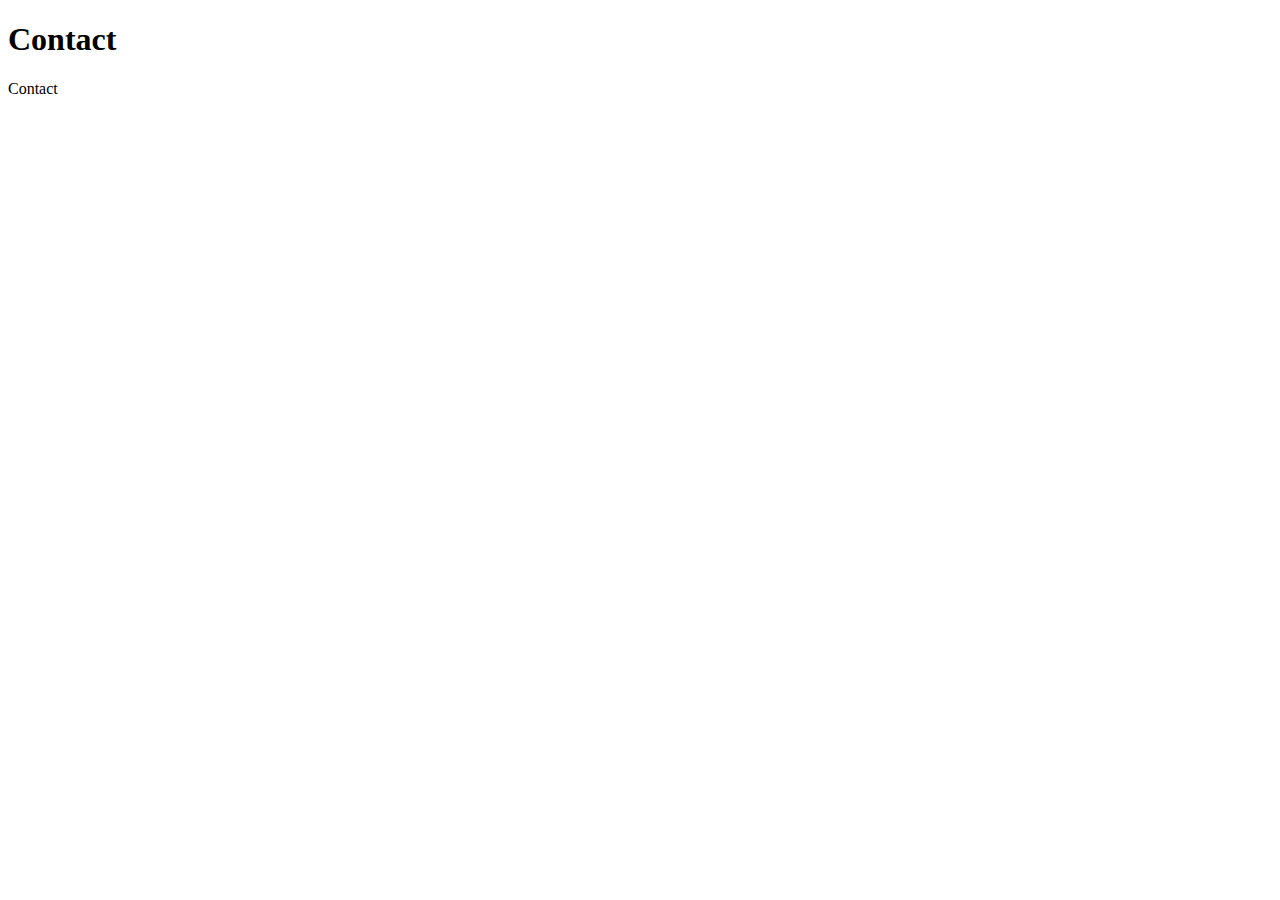
==== contact.html @ 9e09f907 "Contact" ====
<!DOCTYPE html>
<html>
    <head>
        <title>
            Tech Brothers - Contact
        </title>
    </head>
    <body>
        <h1>
            Contact
        </h1>
        <p>
            Contact
        </p>
    </body>
</html>
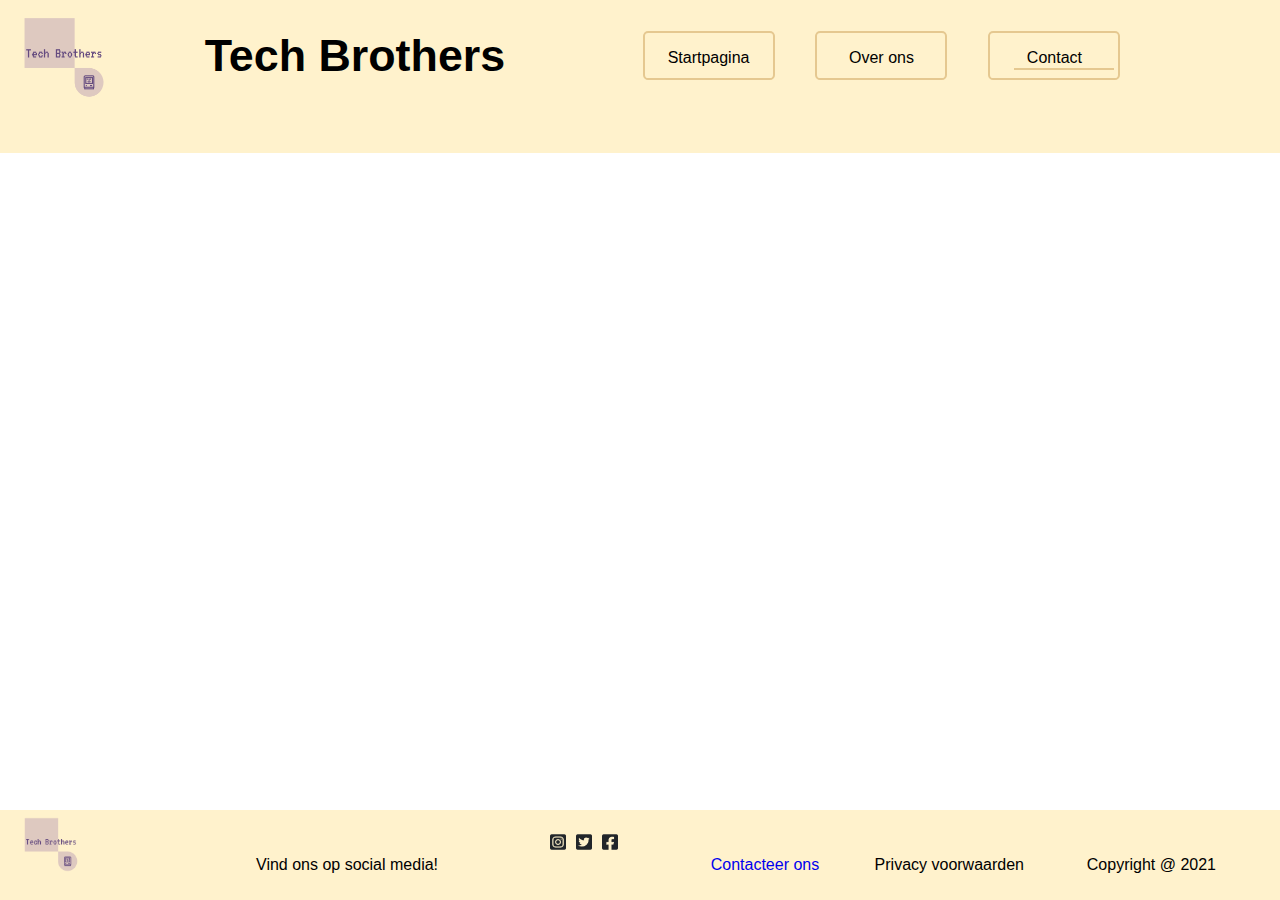
==== commit 02db2693: "chahin's spul enzo" ====
--- a/contact.html
+++ b/contact.html
@@ -1,16 +1,60 @@
 <!DOCTYPE html>
 <html>
-    <head>
-        <title>
-            Tech Brothers - Contact
-        </title>
-    </head>
-    <body>
-        <h1>
-            Contact
-        </h1>
-        <p>
-            Contact
-        </p>
-    </body>
-</html>+  <head>
+    <link rel="icon" href="Content/logo.png"></link>
+    <link href="Styles/layout_StyleSheet.css" type="text/css" rel="StyleSheet"></link>
+    <link href="Styles/Contact_StyleSheet.css" type="text/css" rel="StyleSheet"></link>
+    <title>
+        Contact - Tech Brothers
+    </title>
+  </head>
+  <body>
+    <header>
+      <a href="index.html">
+        <img id="techBrothers" src="Content/logoT.png">
+      </a>
+      <h1>Tech Brothers</h1>
+      <div>
+        <div id="currentPage"></div>
+        <a id="Home" href="index.html">
+          <p>Startpagina</p>
+        </a>
+        <a id="AboutUs" href="overons.html">
+          <p>Over ons</p>
+        </a>
+        <a id="Contact" href="contact.html">
+          <p>Contact</p>
+        </a>
+      </div>
+    </header>
+    <main>
+      
+
+
+      
+    </main>
+    <footer>
+      <a href="index.html">
+        <img id="miniTechBrother" src="Content/logoT.png">
+      </a>
+      <p style="left: 20vw;">
+        Vind ons op social media!
+        <i class="fas fa-instagram-square"></i>
+      </p>
+      <img class="img" style="margin-left: 35vw;" src="Content/instagram.png">
+      <img class="img" style="margin-left: 37vw;" src="Content/twitter.png">
+      <img class="img" style="margin-left: 39vw;" src="Content/facebook.png">
+      <p id="ContactUs">
+        <a href="contact.html">
+          Contacteer ons
+        </a>
+      </p>
+      <p style="right: 20vw;">
+        Privacy voorwaarden
+      </p>
+      <p style="right: 5vw;">
+        Copyright @ 2021
+      </p>
+    </footer>
+  </body>
+</html>
--- a/Styles/layout_StyleSheet.css
+++ b/Styles/layout_StyleSheet.css
@@ -0,0 +1,124 @@
+body
+{
+    margin: 0;
+    padding: 0;
+    font-family: Arial, Helvetica, sans-serif;
+}
+
+header
+{
+    position: fixed;
+    top: 0;
+    width: 100%;
+    height: 17vh;
+    background-color: #FFF2CC;
+}
+
+header > h1
+{
+    position: absolute;
+    top: 0vw;
+    left: 16vw;
+    font-size: 3.5vw;
+}
+
+header > div
+{
+    position: absolute;
+    left: 50vw;
+    top: 2.75vw;
+}
+
+header > div > a
+{
+    border: 0.2vw solid #E5C890;
+    background-color: #FFF2CC;
+    color: black;
+    border-radius: 0.4vw;
+    float: left;
+    text-align: center;
+    margin-right: 3vw;
+    margin-top: -0.3vw;
+    width: 10vw;
+    height: 3.5vw;
+    text-decoration: none;
+    margin-left: 0.2vw;
+}
+
+#Home :hover
+{
+    font-weight: bold;
+}
+
+#AboutUs :hover
+{
+    font-weight: bold;
+}
+
+#Contact :hover
+{
+    font-weight: bold;
+}
+
+footer
+{
+    position: fixed;
+    bottom: 0vw;
+    width: 100%;
+    height: 10vh;
+    background-color: #FFF2CC;
+}
+
+footer > img
+{
+    position: absolute;
+    top: 0vw;
+    height: 10vh;
+}
+
+footer > .img
+{
+    width: 1.25vw;
+    height: 1.25vw;
+    margin-top: 1.9vw;
+}
+
+footer > p
+{
+    position: absolute;
+    bottom: 0.8vw;
+}
+
+#logoTechBrothers
+{
+    height: 12vw;
+    width: 12vw;
+    margin-top:-1.5%;
+    margin-left: -0.5%;
+}
+
+#techBrothers
+{
+    position: absolute;
+    height: 12vw;
+    width: 12vw;
+    margin-top: -1.5%;
+    margin-left: -1%;
+}
+
+#miniTechBrother
+{
+    margin-top: -1.3%;
+    height: 8vw;
+    width: 8vw;
+}
+
+#ContactUs
+{
+    right: 36vw;
+}
+
+#ContactUs a
+{
+    text-decoration: none;
+}--- a/Styles/Contact_StyleSheet.css
+++ b/Styles/Contact_StyleSheet.css
@@ -0,0 +1,9 @@
+#currentPage
+{
+    position: absolute;
+    width: 100px;
+    height: 2px;
+    margin-top:6.3%;
+    margin-left: 72%;
+    background-color: #E5C890;
+}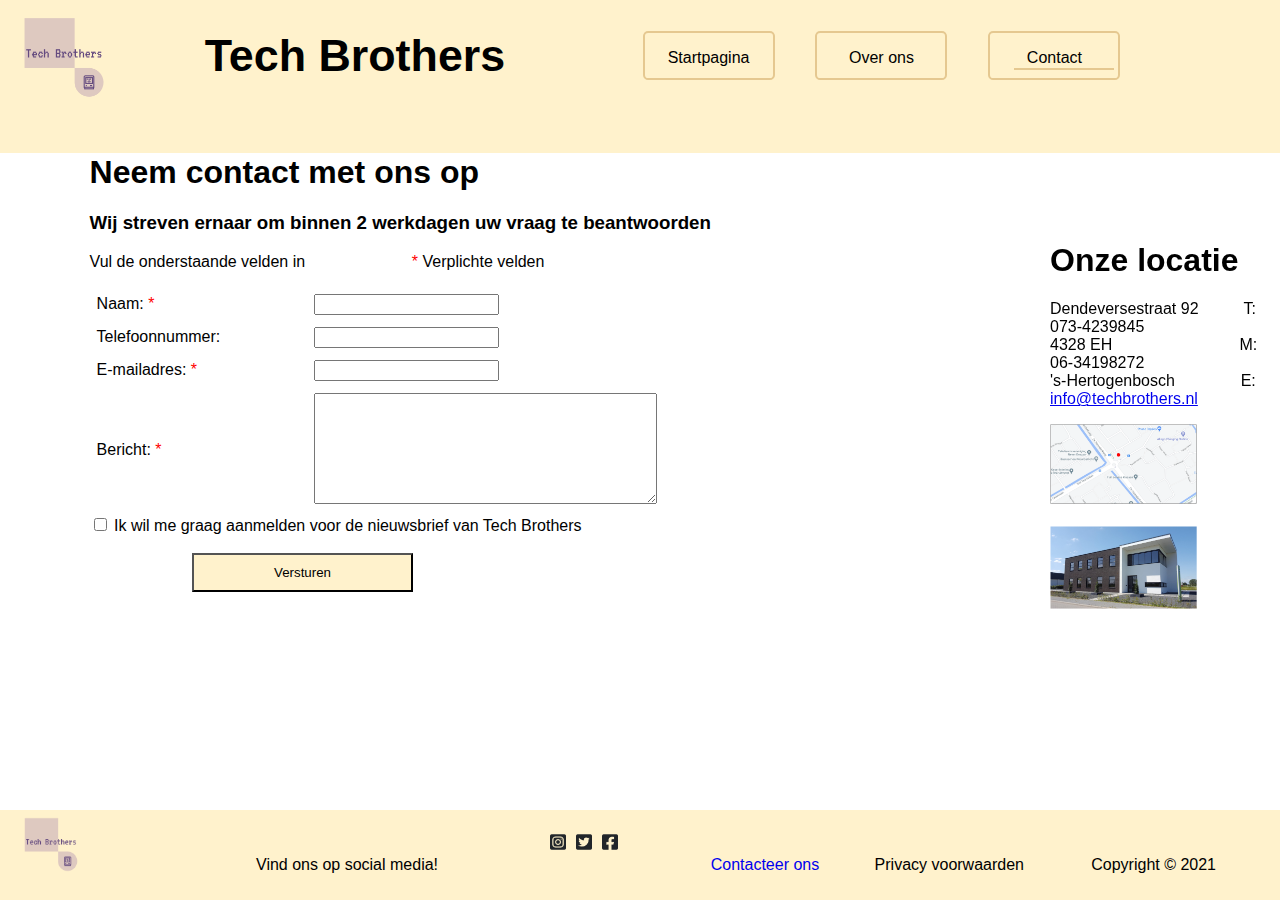
==== commit 0a8bc9c7: "contact pagina klaar" ====
--- a/contact.html
+++ b/contact.html
@@ -28,10 +28,78 @@
       </div>
     </header>
     <main>
-      
 
+      <article class="links">
+        <h1>
+          Neem contact met ons op
+        </h1>
+        <h3>
+          Wij streven ernaar om binnen 2 werkdagen uw vraag te beantwoorden
+        </h3>
+  
+        <p>
+          Vul de onderstaande velden in &emsp; &emsp; &emsp; &emsp; &emsp; <span class="verplicht">*</span> Verplichte velden
+        </p>
+  
+        <form>
+          <table>
+            <tr>
+              <td>
+                <label for="Naam">Naam: <span class="verplicht">*</span></label>
+              </td>
+              <td>
+                <input type="text" id="Naam" name="Naam" required>
+              </td>
+            </tr>
+            <tr>
+              <td>
+                <label for="Telefoonnummer">Telefoonnummer: &emsp; &emsp; &emsp; &emsp;</label>
+              </td>
+              <td>
+                <input type="text" id="Telefoonnummer" name="Telefoonnummer">
+              </td>
+            </tr>
+            <tr>
+              <td>
+                <label for="E-mailadres">E-mailadres: <span class="verplicht">*</span></label>
+              </td>
+              <td>
+                <input type="text" id="E-mailadres" name="E-mailadres" required>
+              </td>
+            </tr>
+            <tr>
+              <td>
+                <label for="Bericht">Bericht: <span class="verplicht">*</span></label>
+              </td>
+              <td>
+                <textarea id="Bericht" name="Bericht" rows="7" cols="40" required></textarea>
+              </td>
+            </tr>
+          </table>
+           
+          <input type="checkbox" id="check" name="check" value="akkoord"> <label for="check">Ik wil me graag aanmelden voor de nieuwsbrief van Tech Brothers</label>
+          <br><br>
+          <input type="submit" value="Versturen" id="versturen">
+        </form>
+      </article>
 
-      
+      <article class="rechts">
+        <h1>
+          Onze locatie
+        </h1>
+        <p>
+          Dendeversestraat 92 &emsp; &emsp; T: 073-4239845
+          <br>
+          4328 EH &emsp; &emsp; &emsp; &emsp; &emsp; &emsp; M: 06-34198272
+          <br>
+          's-Hertogenbosch &emsp; &emsp; &emsp; E: <a href="mailto:info@techbrothers.nl">info@techbrothers.nl</a>
+        </p>
+
+        <img src="Content/maps.PNG" class="images">
+        <br><br>
+        <img src="Content/huisie.PNG" class="images">
+      </article>
+     
     </main>
     <footer>
       <a href="index.html">
@@ -53,7 +121,7 @@
         Privacy voorwaarden
       </p>
       <p style="right: 5vw;">
-        Copyright @ 2021
+        Copyright © 2021
       </p>
     </footer>
   </body>
--- a/Styles/Contact_StyleSheet.css
+++ b/Styles/Contact_StyleSheet.css
@@ -6,4 +6,50 @@
     margin-top:6.3%;
     margin-left: 72%;
     background-color: #E5C890;
+}
+
+main
+{
+    margin-top: 12vw;
+}
+
+.verplicht
+{
+    color: red;
+}
+
+#versturen
+{
+    background-color: #FFF2CC;
+    border: 1px 1px 1px 1px #000000;
+    padding: 10px 80px 10px 80px;
+    margin-left: 8vw;;
+}
+
+#versturen:hover
+{
+    font-weight: bold;
+}
+
+td
+{
+    padding: 5px;
+}
+
+.links
+{
+    margin-left: 7vw;
+}
+
+.rechts
+{
+    position: fixed;
+    margin-left: 1050px;
+    margin-top: -29vw;
+}
+
+.images
+{
+    width: 64%;
+    height: 64%;
 }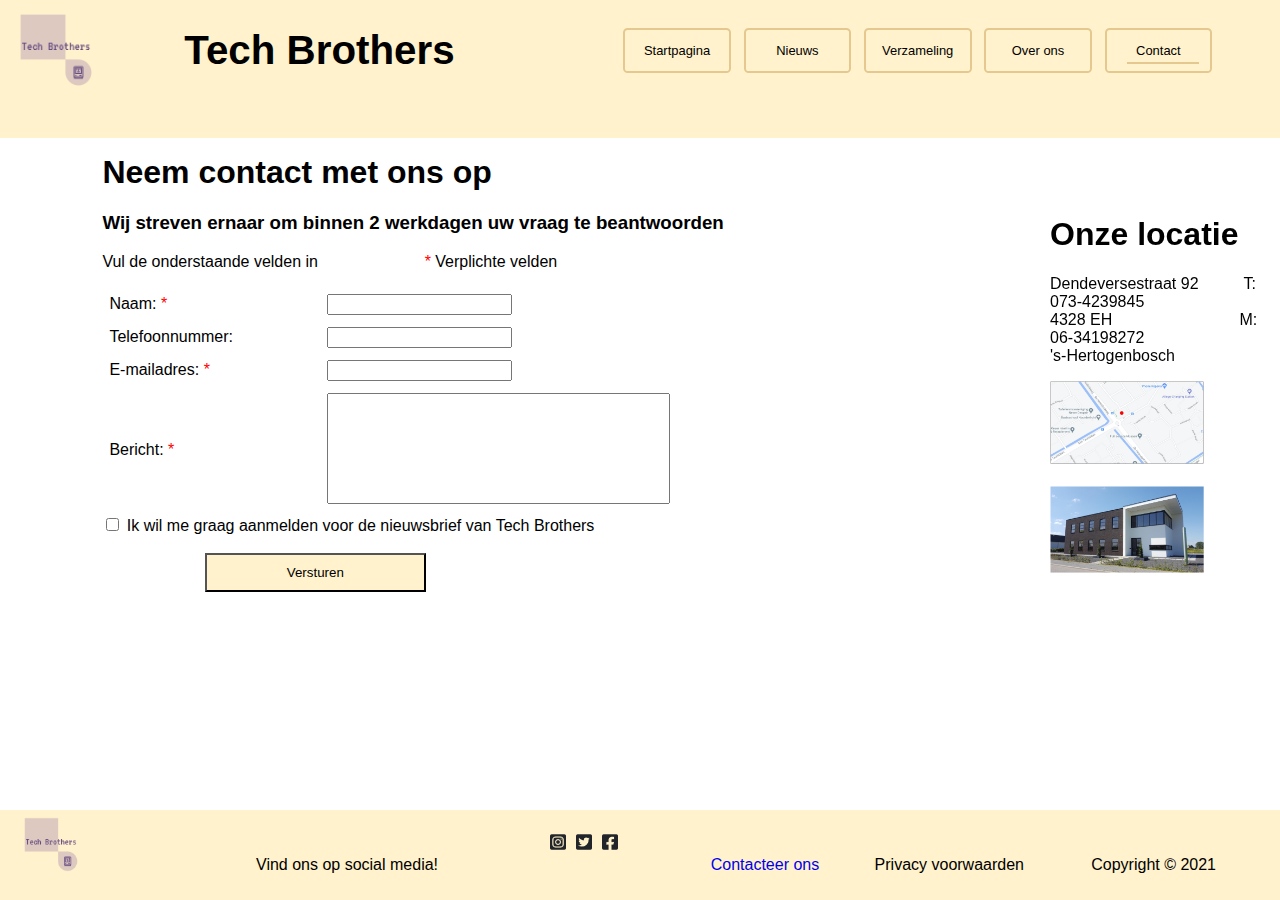
==== commit 6c65ebcd: "definitieve website" ====
--- a/contact.html
+++ b/contact.html
@@ -19,6 +19,12 @@
         <a id="Home" href="index.html">
           <p>Startpagina</p>
         </a>
+        <a id="Nieuws" href="nieuws.html">
+          <p>Nieuws</p>
+        </a>
+        <a id="ZeldzaamChecker" href="zelfdzaamChecker.html">
+          <p>Verzameling</p>
+        </a>
         <a id="AboutUs" href="overons.html">
           <p>Over ons</p>
         </a>
@@ -28,7 +34,6 @@
       </div>
     </header>
     <main>
-
       <article class="links">
         <h1>
           Neem contact met ons op
@@ -92,7 +97,7 @@
           <br>
           4328 EH &emsp; &emsp; &emsp; &emsp; &emsp; &emsp; M: 06-34198272
           <br>
-          's-Hertogenbosch &emsp; &emsp; &emsp; E: <a href="mailto:info@techbrothers.nl">info@techbrothers.nl</a>
+          's-Hertogenbosch &emsp; &emsp;
         </p>
 
         <img src="Content/maps.PNG" class="images">
@@ -121,7 +126,7 @@
         Privacy voorwaarden
       </p>
       <p style="right: 5vw;">
-        Copyright © 2021
+        Copyright &copy 2021
       </p>
     </footer>
   </body>
--- a/Styles/layout_StyleSheet.css
+++ b/Styles/layout_StyleSheet.css
@@ -1,3 +1,17 @@
+body::-webkit-scrollbar {
+    width: 1.5em;
+    background-color: whitesmoke;
+  }
+   
+  body::-webkit-scrollbar-track {
+    box-shadow: inset 0 0 6px rgba(0, 0, 0, 0.3);
+  }
+   
+  body::-webkit-scrollbar-thumb {
+    background-color: #EDDDAD;
+    outline: 2px solid lightgray;
+  }
+
 body
 {
     margin: 0;
@@ -7,7 +21,8 @@
 
 header
 {
-    position: fixed;
+    zoom: 90%;
+    position: absolute;
     top: 0;
     width: 100%;
     height: 17vh;
@@ -25,7 +40,7 @@
 header > div
 {
     position: absolute;
-    left: 50vw;
+    left: 54vw;
     top: 2.75vw;
 }
 
@@ -34,15 +49,16 @@
     border: 0.2vw solid #E5C890;
     background-color: #FFF2CC;
     color: black;
+    font-size: 90%;
     border-radius: 0.4vw;
     float: left;
     text-align: center;
-    margin-right: 3vw;
+    margin-right: 1vw;
     margin-top: -0.3vw;
-    width: 10vw;
+    width: 9vw;
     height: 3.5vw;
     text-decoration: none;
-    margin-left: 0.2vw;
+    margin-left: 0.1vw;
 }
 
 #Home :hover
--- a/Styles/Contact_StyleSheet.css
+++ b/Styles/Contact_StyleSheet.css
@@ -1,10 +1,10 @@
 #currentPage
 {
     position: absolute;
-    width: 100px;
+    width: 80px;
     height: 2px;
-    margin-top:6.3%;
-    margin-left: 72%;
+    margin-top:5%;
+    margin-left: 84%;
     background-color: #E5C890;
 }
 
@@ -31,6 +31,11 @@
     font-weight: bold;
 }
 
+#Bericht
+{
+    resize: none;
+}
+
 td
 {
     padding: 5px;
@@ -38,18 +43,18 @@
 
 .links
 {
-    margin-left: 7vw;
+    margin-left: 8vw;
 }
 
 .rechts
 {
     position: fixed;
     margin-left: 1050px;
-    margin-top: -29vw;
+    margin-top: -31vw;
 }
 
 .images
 {
-    width: 64%;
-    height: 64%;
+    width: 67%;
+    height: 67%;
 }